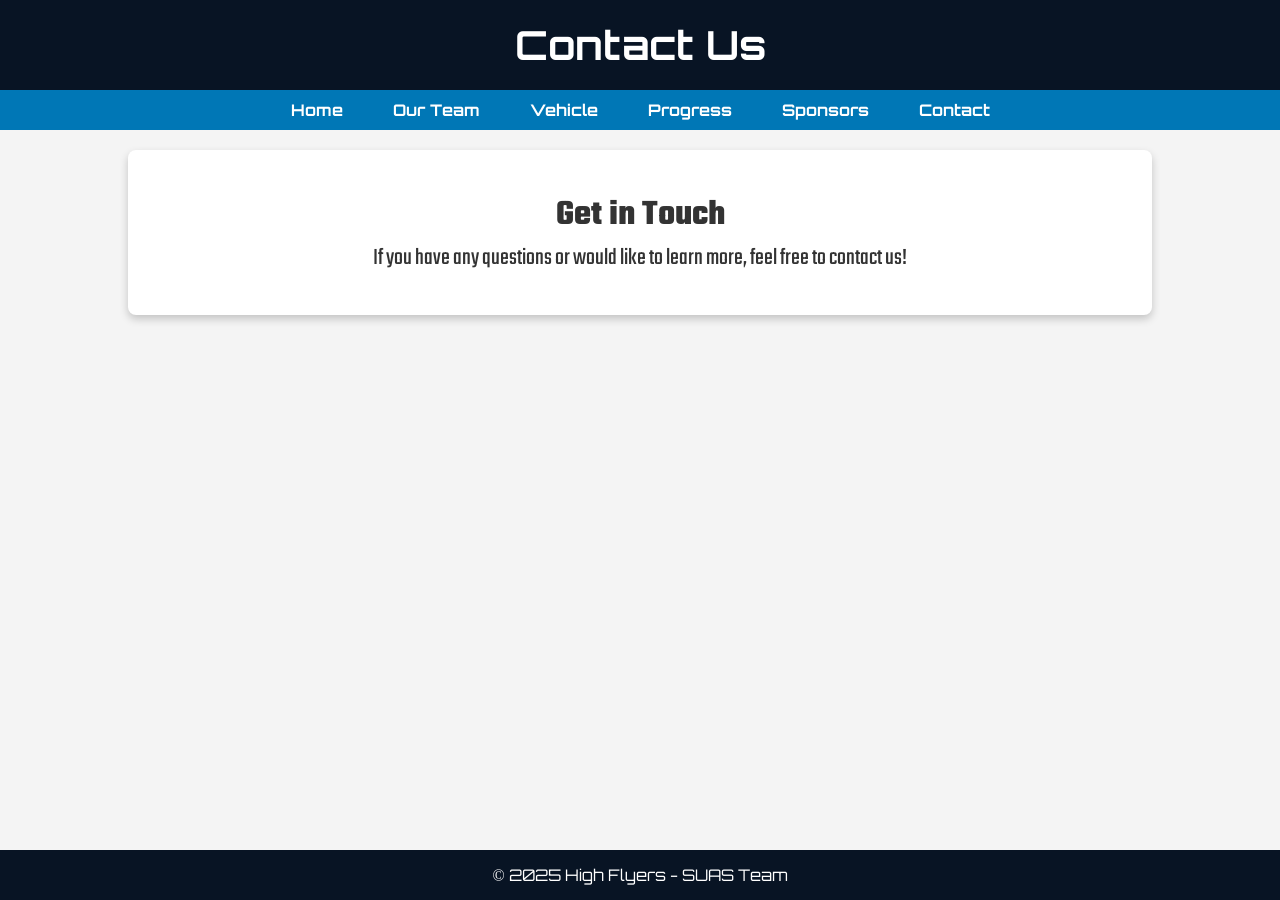
==== contact.html @ 0b795c5a "safe-check before deleting css" ====
<!DOCTYPE html>
<html lang="en">
<head>
    <meta charset="UTF-8">
    <meta name="viewport" content="width=device-width, initial-scale=1.0">
    <title>Contact - High Flyers</title>
    <link rel="stylesheet" href="style.css">
    <link rel="icon" href="assets/hf_logo_white.png">
</head>
<body>
    <header>
        <h1>Contact Us</h1>
        <nav>
            <ul>
                <li><a href="index.html">Home</a></li>
                <li><a href="team.html">Our Team</a></li>
                <li><a href="vehicle.html">Vehicle</a></li>
                <li><a href="progress.html">Progress</a></li>
                <li><a href="sponsors.html">Sponsors</a></li>
                <li><a href="contact.html">Contact</a></li>
            </ul>
        </nav>
    </header>
    
    <section>
        <h2>Get in Touch</h2>
        <p>If you have any questions or would like to learn more, feel free to contact us!</p>
    </section>
    
    <footer>
        <p>&copy; 2025 High Flyers - SUAS Team</p>
    </footer>
</body>
</html>
---- style.css ----
@import url('https://fonts.googleapis.com/css2?family=Bebas+Neue&family=Orbitron:wght@400..900&display=swap');
@import url('https://fonts.googleapis.com/css2?family=Teko:wght@300..700&display=swap');

/* Reset i ogólne ustawienia */
* {
    margin: 0;
    padding: 0;
    box-sizing: border-box;
}

body {
    font-family: Teko, sans-serif;
    font-weight: 400;
    background-color: #f4f4f4;
    color: #333;
    display: flex;
    flex-direction: column;
    min-height: 100vh;
}

/* Nagłówek */
header {
    background-color: #081424;
    color: white;
    text-align: center;
    font-family: orbitron;
    font-style: normal;
    font-weight: 400;
}

header h1 {
    font-size: 2.5em;
    margin: 20px 0;
}


/* Nawigacja */
nav ul {
    list-style: none;
    display: flex;
    justify-content: center;
    gap: 20px;
    background-color: #0077B6;
    padding: 10px 0;
    margin: 0;
}

nav ul li a {
    color: white;
    text-decoration: none;
    font-weight: bold;
    padding: 10px 15px;
    transition: 0.3s;
}

nav ul li a:hover {
    background-color: #003366;
    border-radius: 5px;
}

/* Sekcja powitalna */
#home {
    padding: 40px;
    text-align: center;
    background-color: white;
    margin: 20px auto;
    width: 80%;
    box-shadow: 0px 4px 8px rgba(0, 0, 0, 0.2);
    border-radius: 8px;
    font-size: 1.5em;
}

.logo {
    display: block;
    margin: 40px auto;
    max-width: 500px;
}

/* Stopka */
footer {
    background-color: #081424;
    color: white;
    text-align: center;
    padding: 15px;
    margin-top: auto;
    font-family: orbitron;
    font-style: normal;
    font-weight: 400;
}

section{
    padding: 40px;
    text-align: center;
    background-color: white;
    margin: 20px auto;
    width: 80%;
    box-shadow: 0px 4px 8px rgba(0, 0, 0, 0.2);
    border-radius: 8px;
    font-size: 1.5em;
}

.team-photo {
    width: 100vw;
    max-width: 100%;
    height: 80%;
    margin: 20px auto;
    display: block;
    border-radius: 10px;
    -webkit-mask-image: linear-gradient(to bottom, rgba(0, 0, 0, 1) 60%, rgba(0, 0, 0, 0) 100%);
    mask-image: linear-gradient(to bottom, rgba(0, 0, 0, 1) 60%, rgba(0, 0, 0, 0) 100%);
}

.team-members{
    padding: 20px;
}

.member {
    display: flex;
    align-items: center;
    justify-content: space-between;
    border-bottom: 1px solid #ccc; /* Linie oddzielające członków */
    margin-bottom: 20px;
    padding-bottom: 20px;
}

.member-photo-container {
    flex-shrink: 0; /* Zapewnia, że zdjęcie nie będzie się kurczyć */
    margin-right: 20px; /* Odstęp między zdjęciem a informacjami */
}

.member-photo {
    width: 100px; /* Szerokość zdjęcia */
    height: 100px; /* Wysokość zdjęcia */
    border-radius: 50%; /* Okrągłe zdjęcie */
    object-fit: cover; /* Przycinanie zdjęcia do okręgu */
}

.member-info {
    flex-grow: 1; /* Zajmuje całą dostępną przestrzeń */
}

.member-info h3 {
    margin: 0;
    font-size: 1.2rem;
}

.member-info p {
    margin: 5px 0;
    font-size: 1rem;
}

@media (max-width: 768px) {
    .member {
        flex-direction: column;
        align-items: flex-start;
    }

    .member-photo-container {
        margin-bottom: 10px;
    }

    .member-info {
        width: 100%;
    }
}

.sponsors {
    background-color: transparent;
    box-shadow: none;
}

.sponsors h2{
    color:#004080;
}

.logos{
    display: flex;
    justify-content: center;
    gap: 40px;
    flex-wrap: wrap;
    margin: 30px auto;
    padding: 20px;
    flex-grow: 1;
}

.sponsor {
    background: white;
    padding: 15px;
    border-radius: 10px;
    box-shadow: 0px 4px 6px rgba(0, 0, 0, 0.1);
    transition: transform 0.3s ease-in-out, box-shadow 0.3s;
    display: flex;
    justify-content: center;
    align-items: center;
    height: 150px;
    width: 220px;
}

.sponsor:hover {
    transform: scale(1.05);
    box-shadow: 0px 6px 10px rgba(0, 0, 0, 0.2);
}

.sponsor-logo {
    max-width: 100%;
    max-height: 100%;
    display: block;
    margin: auto;
}

#dron-edu{
    padding: 5%;
}
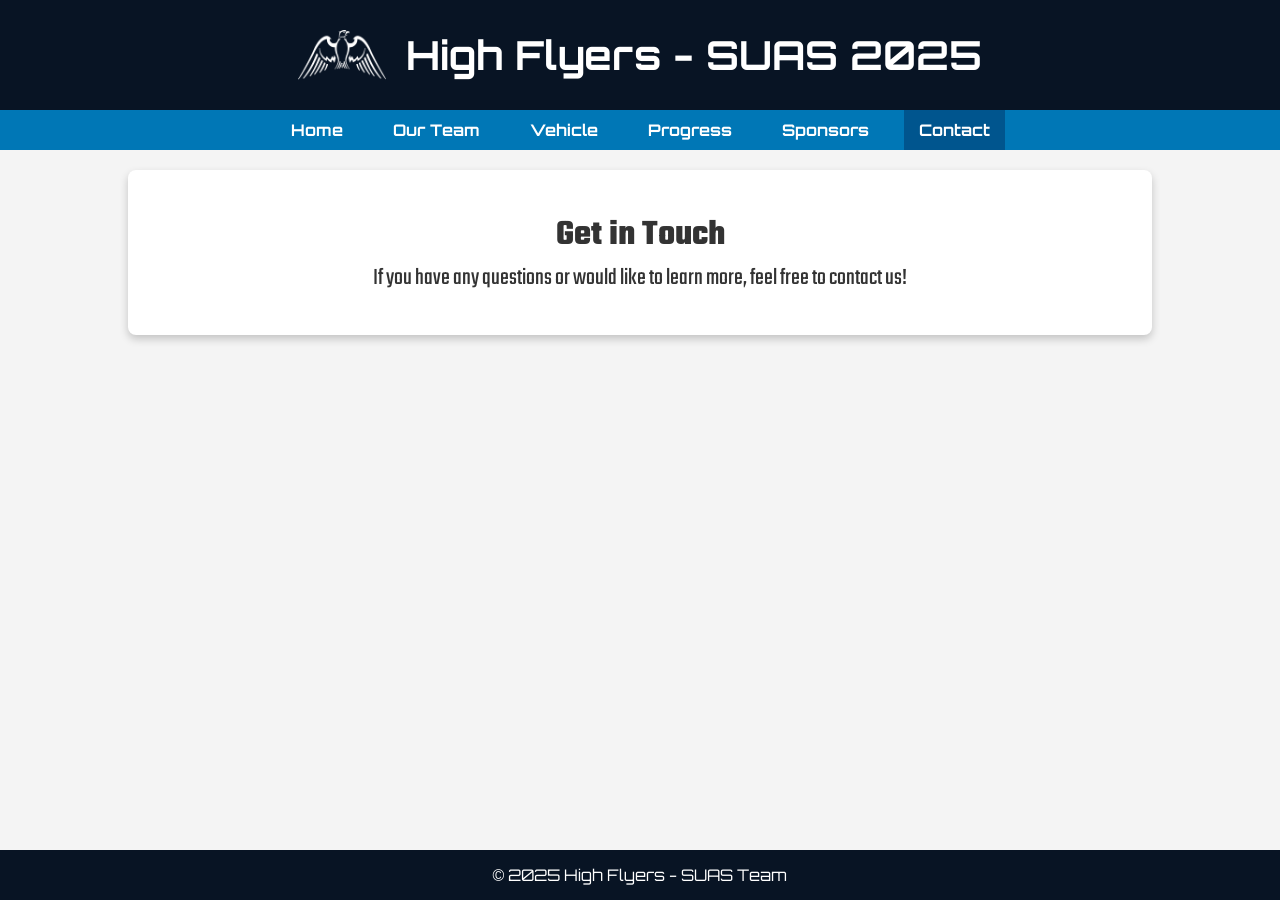
==== commit 87155269: "przed dodaniem na mobilki" ====
--- a/contact.html
+++ b/contact.html
@@ -9,7 +9,10 @@
 </head>
 <body>
     <header>
-        <h1>Contact Us</h1>
+        <div class="header-content">
+            <img src="assets/hf_logo_white.png" alt="High Flyers Logo" class="header-logo">
+            <h1>High Flyers - SUAS 2025</h1>
+        </div>
         <nav>
             <ul>
                 <li><a href="index.html">Home</a></li>
@@ -17,7 +20,7 @@
                 <li><a href="vehicle.html">Vehicle</a></li>
                 <li><a href="progress.html">Progress</a></li>
                 <li><a href="sponsors.html">Sponsors</a></li>
-                <li><a href="contact.html">Contact</a></li>
+                <li><a href="contact.html" class="chosen-page">Contact</a></li>
             </ul>
         </nav>
     </header>
--- a/style.css
+++ b/style.css
@@ -1,7 +1,5 @@
-@import url('https://fonts.googleapis.com/css2?family=Bebas+Neue&family=Orbitron:wght@400..900&display=swap');
-@import url('https://fonts.googleapis.com/css2?family=Teko:wght@300..700&display=swap');
-
-/* Reset i ogólne ustawienia */
+@import url('https://fonts.googleapis.com/css2?family=Bebas+Neue&family=Orbitron:wght@400..900&family=Teko:wght@300..700&display=swap');
+
 * {
     margin: 0;
     padding: 0;
@@ -9,7 +7,7 @@
 }
 
 body {
-    font-family: Teko, sans-serif;
+    font-family: 'Teko', sans-serif;
     font-weight: 400;
     background-color: #f4f4f4;
     color: #333;
@@ -18,12 +16,12 @@
     min-height: 100vh;
 }
 
-/* Nagłówek */
-header {
+/* Nagłówek i stopka */
+header, footer {
     background-color: #081424;
     color: white;
     text-align: center;
-    font-family: orbitron;
+    font-family: 'Orbitron', sans-serif;
     font-style: normal;
     font-weight: 400;
 }
@@ -33,6 +31,29 @@
     margin: 20px 0;
 }
 
+footer {
+    padding: 15px;
+    margin-top: auto;
+}
+
+.header-content {
+    display: flex;
+    align-items: center;
+    justify-content: center; /* zmiana z flex-start na center */
+    gap: 20px;
+    padding: 10px 20px;
+    flex-wrap: wrap; /* opcjonalnie, dla lepszej responsywności */
+    text-align: center;
+}
+
+.header-logo{
+    height: 50px;
+    width: auto;
+}
+
+.chosen-page{
+    background-color: #00558E;
+}
 
 /* Nawigacja */
 nav ul {
@@ -42,7 +63,6 @@
     gap: 20px;
     background-color: #0077B6;
     padding: 10px 0;
-    margin: 0;
 }
 
 nav ul li a {
@@ -58,8 +78,8 @@
     border-radius: 5px;
 }
 
-/* Sekcja powitalna */
-#home {
+/* Formatowanie ogólnie dla sekcji */
+section {
     padding: 40px;
     text-align: center;
     background-color: white;
@@ -70,35 +90,10 @@
     font-size: 1.5em;
 }
 
-.logo {
-    display: block;
-    margin: 40px auto;
-    max-width: 500px;
-}
-
-/* Stopka */
-footer {
-    background-color: #081424;
-    color: white;
-    text-align: center;
-    padding: 15px;
-    margin-top: auto;
-    font-family: orbitron;
-    font-style: normal;
-    font-weight: 400;
-}
-
-section{
-    padding: 40px;
-    text-align: center;
-    background-color: white;
-    margin: 20px auto;
-    width: 80%;
-    box-shadow: 0px 4px 8px rgba(0, 0, 0, 0.2);
-    border-radius: 8px;
-    font-size: 1.5em;
-}
-
+
+/* Sekcja z informacjami o drużynie */
+
+/* Zdjęcie zespołu */
 .team-photo {
     width: 100vw;
     max-width: 100%;
@@ -110,7 +105,8 @@
     mask-image: linear-gradient(to bottom, rgba(0, 0, 0, 1) 60%, rgba(0, 0, 0, 0) 100%);
 }
 
-.team-members{
+/* Członkowie zespołu */
+.team-members {
     padding: 20px;
 }
 
@@ -118,25 +114,25 @@
     display: flex;
     align-items: center;
     justify-content: space-between;
-    border-bottom: 1px solid #ccc; /* Linie oddzielające członków */
+    border-bottom: 1px solid #ccc;
     margin-bottom: 20px;
     padding-bottom: 20px;
 }
 
 .member-photo-container {
-    flex-shrink: 0; /* Zapewnia, że zdjęcie nie będzie się kurczyć */
-    margin-right: 20px; /* Odstęp między zdjęciem a informacjami */
+    flex-shrink: 0;
+    margin-right: 20px;
 }
 
 .member-photo {
-    width: 100px; /* Szerokość zdjęcia */
-    height: 100px; /* Wysokość zdjęcia */
-    border-radius: 50%; /* Okrągłe zdjęcie */
-    object-fit: cover; /* Przycinanie zdjęcia do okręgu */
+    width: 100px;
+    height: 100px;
+    border-radius: 50%;
+    object-fit: cover;
 }
 
 .member-info {
-    flex-grow: 1; /* Zajmuje całą dostępną przestrzeń */
+    flex-grow: 1;
 }
 
 .member-info h3 {
@@ -149,6 +145,7 @@
     font-size: 1rem;
 }
 
+/* Responsywność*/
 @media (max-width: 768px) {
     .member {
         flex-direction: column;
@@ -164,16 +161,19 @@
     }
 }
 
+
+/* Sponsorzy */
+
 .sponsors {
     background-color: transparent;
     box-shadow: none;
 }
 
-.sponsors h2{
-    color:#004080;
-}
-
-.logos{
+.sponsors h2 {
+    color: #004080;
+}
+
+.logos {
     display: flex;
     justify-content: center;
     gap: 40px;
@@ -208,6 +208,6 @@
     margin: auto;
 }
 
-#dron-edu{
+#dron-edu {
     padding: 5%;
-}+}
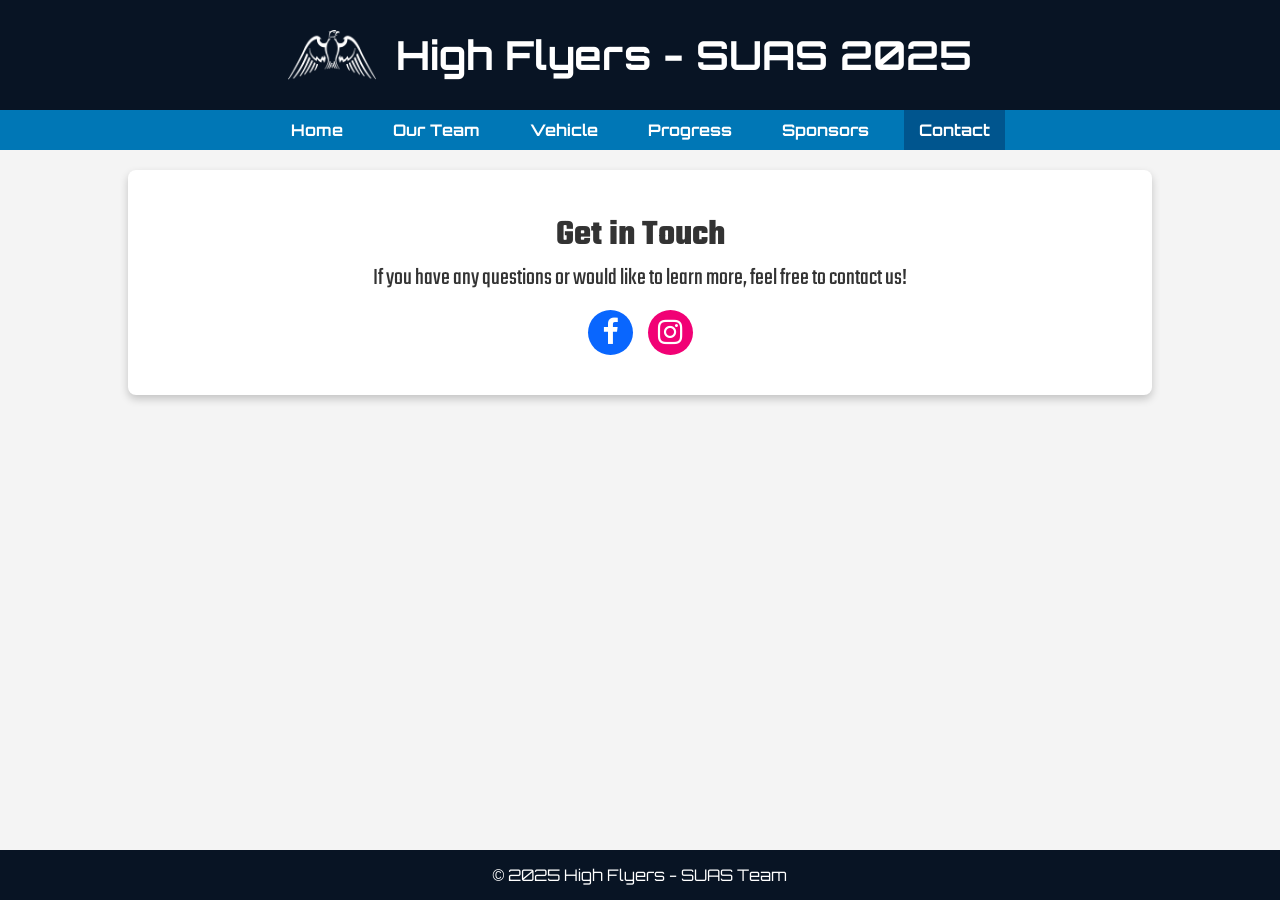
==== commit 544cf207: "changed fonts. added logo. created general css file. responsive navigation. added search bar" ====
--- a/contact.html
+++ b/contact.html
@@ -6,14 +6,19 @@
     <title>Contact - High Flyers</title>
     <link rel="stylesheet" href="style.css">
     <link rel="icon" href="assets/hf_logo_white.png">
+    <link rel="stylesheet" href="https://cdnjs.cloudflare.com/ajax/libs/font-awesome/4.7.0/css/font-awesome.min.css">
+    <script async src="https://cse.google.com/cse.js?cx=a427705e6d1074ef3"></script>
 </head>
 <body>
     <header>
         <div class="header-content">
             <img src="assets/hf_logo_white.png" alt="High Flyers Logo" class="header-logo">
             <h1>High Flyers - SUAS 2025</h1>
+            <!--<h1>Contact Us</h1>-->
+            <button class="menu-toggle" aria-label="Toggle menu">&#9776;</button>
+            <div class="gcse-search"></div>
         </div>
-        <nav>
+        <nav class="mobile-nav">
             <ul>
                 <li><a href="index.html">Home</a></li>
                 <li><a href="team.html">Our Team</a></li>
@@ -28,10 +33,28 @@
     <section>
         <h2>Get in Touch</h2>
         <p>If you have any questions or would like to learn more, feel free to contact us!</p>
+        <div class="social-icons">
+            <a href="https://https://www.facebook.com/high.flyers.polsl" target="_blank" aria-label="Facebook" class="social facebook">
+                <i class="fa fa-facebook-f"></i>
+            </a>
+            <a href="https://www.instagram.com/highflyers.polsl" target="_blank" aria-label="Instagram" class="social instagram">
+                <i class="fa fa-instagram"></i>
+            </a>
+        </div>
     </section>
     
     <footer>
         <p>&copy; 2025 High Flyers - SUAS Team</p>
     </footer>
+
+    <script>
+        const toggleButton = document.querySelector('.menu-toggle');
+        const nav = document.querySelector('.mobile-nav');
+
+        toggleButton.addEventListener('click', () => {
+            nav.classList.toggle('open');
+    });
+    </script>
+    
 </body>
 </html>
--- a/style.css
+++ b/style.css
@@ -39,10 +39,10 @@
 .header-content {
     display: flex;
     align-items: center;
-    justify-content: center; /* zmiana z flex-start na center */
+    justify-content: center; 
     gap: 20px;
     padding: 10px 20px;
-    flex-wrap: wrap; /* opcjonalnie, dla lepszej responsywności */
+    flex-wrap: wrap; 
     text-align: center;
 }
 
@@ -76,6 +76,18 @@
 nav ul li a:hover {
     background-color: #003366;
     border-radius: 5px;
+}
+
+.menu-toggle {
+    display: none;
+    font-size: 28px;
+    background: none;
+    border: none;
+    color: white;
+    cursor: pointer;
+    position: absolute;
+    top: 15px;
+    right: 20px;
 }
 
 /* Formatowanie ogólnie dla sekcji */
@@ -90,6 +102,50 @@
     font-size: 1.5em;
 }
 
+.social-icons {
+    margin-top: 15px;
+    display: flex;
+    justify-content: center;
+    gap: 15px;
+}
+
+.social {
+    color: white;
+    width: 45px;
+    height: 45px;
+    border-radius: 50%;
+    display: flex;
+    align-items: center;
+    justify-content: center;
+    text-decoration: none;
+    font-size: 1.2em;
+    transition: background-color 0.3s ease, transform 0.3s ease;
+}
+
+.social:hover  {
+    transform: scale(1.1);
+}
+
+.social i {
+    pointer-events: none;
+}
+
+.instagram {
+    background-color: #f10175;
+}
+
+.instagram:hover {
+    background-color: #cb0163;
+}
+
+.facebook {
+    background-color: #0966fe;
+}
+
+.facebook:hover {
+    background-color: #0051cc;
+}
+
 
 /* Sekcja z informacjami o drużynie */
 
@@ -145,23 +201,6 @@
     font-size: 1rem;
 }
 
-/* Responsywność*/
-@media (max-width: 768px) {
-    .member {
-        flex-direction: column;
-        align-items: flex-start;
-    }
-
-    .member-photo-container {
-        margin-bottom: 10px;
-    }
-
-    .member-info {
-        width: 100%;
-    }
-}
-
-
 /* Sponsorzy */
 
 .sponsors {
@@ -209,5 +248,47 @@
 }
 
 #dron-edu {
-    padding: 5%;
-}
+    padding: 30px;
+}
+
+
+/* Responsywność*/
+
+@media (max-width: 768px) {
+    .member {
+        flex-direction: column;
+        align-items: flex-start;
+    }
+
+    .member-photo-container {
+        margin-bottom: 10px;
+    }
+
+    .member-info {
+        width: 100%;
+    }
+    
+    nav ul {
+        display: none;
+        flex-direction: column;
+        align-items: center;
+        padding: 10px 0;
+    }
+
+    nav.open ul {
+        display: flex;
+    }
+
+    .menu-toggle {
+        display: block;
+    }
+
+    .header-content {
+        flex-direction: column;
+    }
+
+    header h1 {
+        font-size: 1.5em;
+        margin-top: 0;
+    }
+}
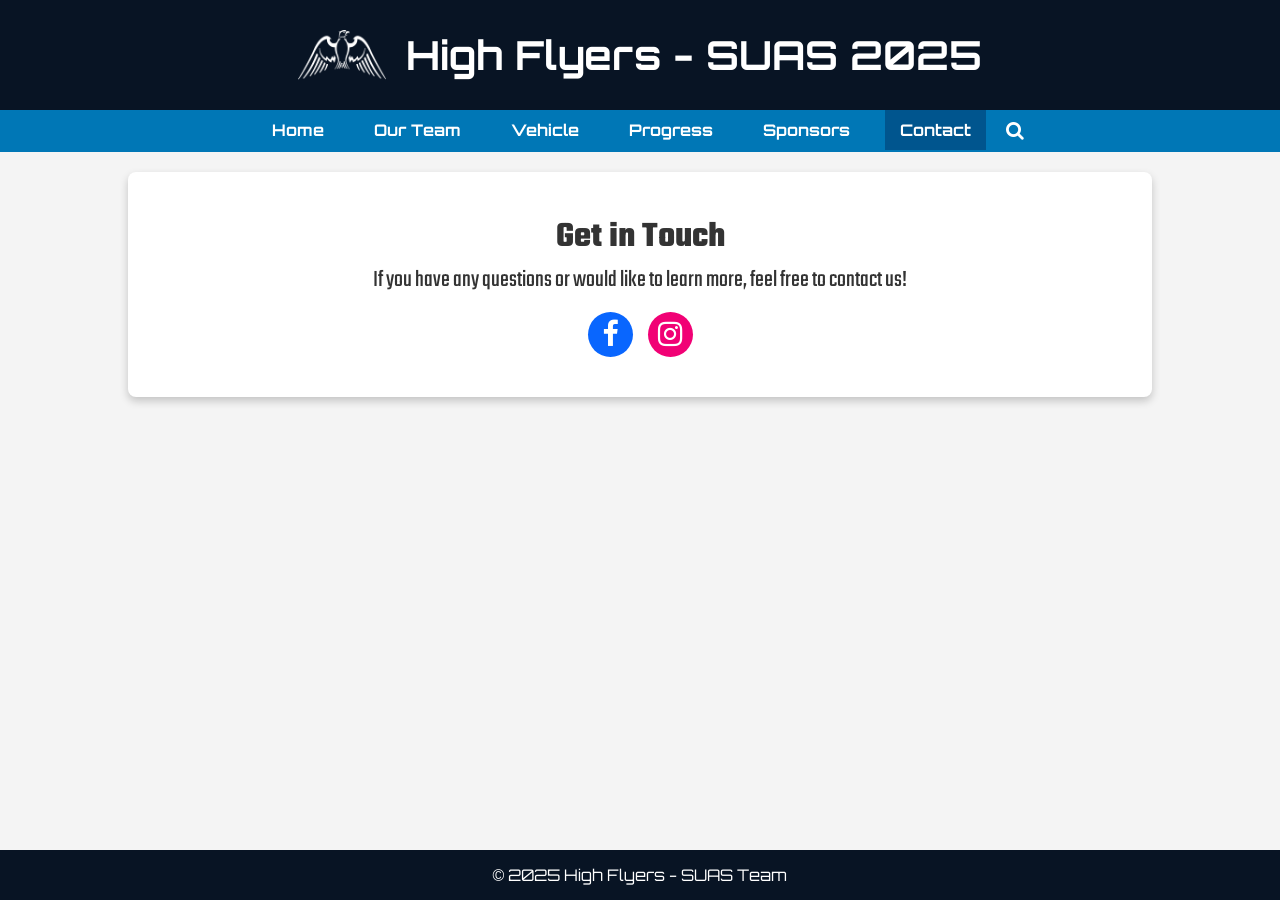
==== commit d67fbad8: "forgot to add searchbar everywhere" ====
--- a/contact.html
+++ b/contact.html
@@ -16,7 +16,6 @@
             <h1>High Flyers - SUAS 2025</h1>
             <!--<h1>Contact Us</h1>-->
             <button class="menu-toggle" aria-label="Toggle menu">&#9776;</button>
-            <div class="gcse-search"></div>
         </div>
         <nav class="mobile-nav">
             <ul>
@@ -26,6 +25,14 @@
                 <li><a href="progress.html">Progress</a></li>
                 <li><a href="sponsors.html">Sponsors</a></li>
                 <li><a href="contact.html" class="chosen-page">Contact</a></li>
+                <li>
+                    <button id="search-toggle" aria-label="Toggle search">
+                        <i class="fa fa-search"></i>
+                    </button>
+                </li>
+                <li id="search-container" style="display: none;">
+                    <div class="gcse-search"></div>
+                </li>
             </ul>
         </nav>
     </header>
@@ -47,14 +54,9 @@
         <p>&copy; 2025 High Flyers - SUAS Team</p>
     </footer>
 
-    <script>
-        const toggleButton = document.querySelector('.menu-toggle');
-        const nav = document.querySelector('.mobile-nav');
+    
+    <script src="script.js"></script>
 
-        toggleButton.addEventListener('click', () => {
-            nav.classList.toggle('open');
-    });
-    </script>
     
 </body>
 </html>
--- a/style.css
+++ b/style.css
@@ -53,6 +53,18 @@
 
 .chosen-page{
     background-color: #00558E;
+}
+
+#search-toggle {
+    background: none;
+    border: none;
+    color: white;
+    font-size: 1.2em;
+    cursor: pointer;
+}
+
+#search-toggle:hover {
+    color: #cccccc;
 }
 
 /* Nawigacja */
